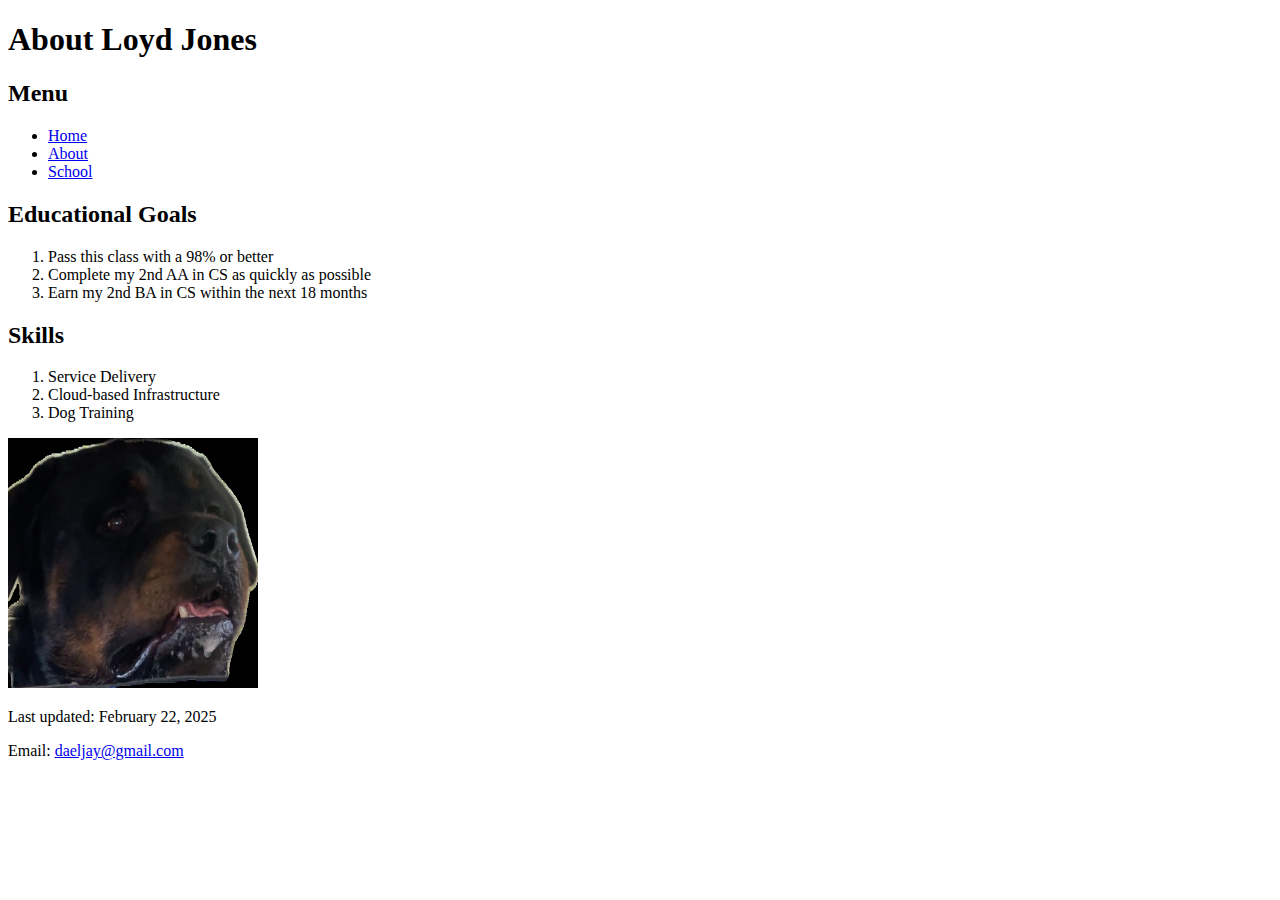
==== about.html @ e8264099 "Add files via upload" ====
<!DOCTYPE html>
<html lang="en">
<head>
    <meta charset="UTF-8">
    <meta name="keywords" content="Technology, Web Development, Personal Interests">
    <meta name="description" content="ElJay About Page">
    <meta name="author" content="Loyd Jones">
    <title>About ElJay</title>
</head>
<body>
    <header>
        <h1>About Loyd Jones</h1>
    </header>

    <nav>
        <h2>Menu</h2>
        <ul>
            <li><a href="index.html">Home</a></li>
            <li><a href="about.html">About</a></li>
            <li><a href="school.html">School</a></li>
        </ul>
    </nav>

    <h2>Educational Goals</h2>
    <ol>
        <li>Pass this class with a 98% or better</li>
        <li>Complete my 2nd AA in CS as quickly as possible</li>
        <li>Earn my 2nd BA in CS within the next 18 months</li>
    </ol>

    <h2>Skills</h2>
    <ol>
        <li>Service Delivery</li>
        <li>Cloud-based Infrastructure</li>
        <li>Dog Training</li>
    </ol>
    <!-- Venom's Image -->
    <img src="venom_image.jpg" alt="Venom - My Favorite Dog" width="250" height="250" />

    <footer>
        <p>Last updated: February 22, 2025</p>
        <p>Email: <a href="mailto:daeljay@gmail.com">daeljay@gmail.com</a></p>
    </footer>
</body>
</html>
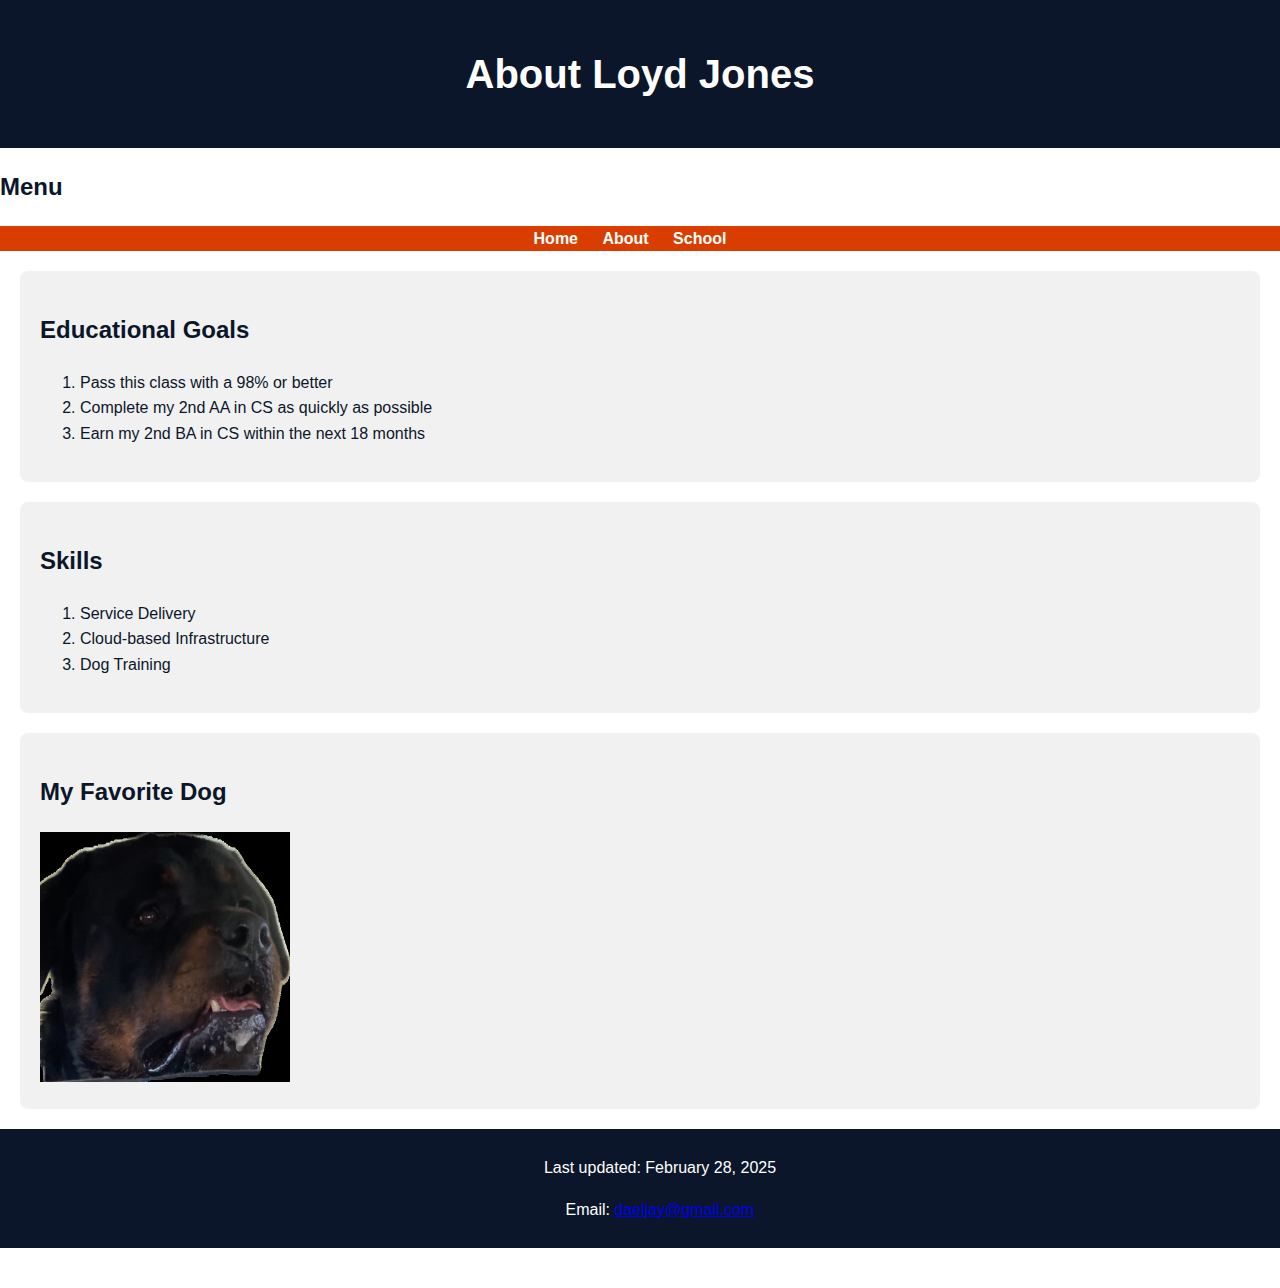
==== commit 12d7ca47: "Save local changes before pulling" ====
--- a/about.html
+++ b/about.html
@@ -1,45 +1,59 @@
-<!DOCTYPE html>
-<html lang="en">
-<head>
-    <meta charset="UTF-8">
-    <meta name="keywords" content="Technology, Web Development, Personal Interests">
-    <meta name="description" content="ElJay About Page">
-    <meta name="author" content="Loyd Jones">
-    <title>About ElJay</title>
-</head>
-<body>
-    <header>
-        <h1>About Loyd Jones</h1>
-    </header>
-
-    <nav>
-        <h2>Menu</h2>
-        <ul>
-            <li><a href="index.html">Home</a></li>
-            <li><a href="about.html">About</a></li>
-            <li><a href="school.html">School</a></li>
-        </ul>
-    </nav>
-
-    <h2>Educational Goals</h2>
-    <ol>
-        <li>Pass this class with a 98% or better</li>
-        <li>Complete my 2nd AA in CS as quickly as possible</li>
-        <li>Earn my 2nd BA in CS within the next 18 months</li>
-    </ol>
-
-    <h2>Skills</h2>
-    <ol>
-        <li>Service Delivery</li>
-        <li>Cloud-based Infrastructure</li>
-        <li>Dog Training</li>
-    </ol>
-    <!-- Venom's Image -->
-    <img src="venom_image.jpg" alt="Venom - My Favorite Dog" width="250" height="250" />
-
-    <footer>
-        <p>Last updated: February 22, 2025</p>
-        <p>Email: <a href="mailto:daeljay@gmail.com">daeljay@gmail.com</a></p>
-    </footer>
-</body>
-</html>
+<!DOCTYPE html>
+<html lang="en">
+<head>
+    <meta charset="UTF-8">
+    <meta name="keywords" content="Technology, Web Development, Personal Interests">
+    <meta name="description" content="ElJay About Page">
+    <meta name="author" content="Loyd Jones">
+    <title>About ElJay</title>
+    <link rel="stylesheet" href="styles.css">
+</head>
+<body>
+    <!-- Header Section -->
+    <header>
+        <h1>About Loyd Jones</h1>
+    </header>
+
+    <!-- Navigation Section -->
+    <nav>
+        <h2>Menu</h2>
+        <ul>
+            <li><a href="index.html">Home</a></li>
+            <li><a href="about.html">About</a></li>
+            <li><a href="school.html">School</a></li>
+        </ul>
+    </nav>
+
+    <!-- Educational Goals Section -->
+    <section>
+        <h2>Educational Goals</h2>
+        <ol>
+            <li>Pass this class with a 98% or better</li>
+            <li>Complete my 2nd AA in CS as quickly as possible</li>
+            <li>Earn my 2nd BA in CS within the next 18 months</li>
+        </ol>
+    </section>
+
+    <!-- Skills Section -->
+    <section>
+        <h2>Skills</h2>
+        <ol>
+            <li>Service Delivery</li>
+            <li>Cloud-based Infrastructure</li>
+            <li>Dog Training</li>
+        </ol>
+    </section>
+
+    <!-- Image Section (Venom's Image) -->
+    <section>
+        <h2>My Favorite Dog</h2>
+        <img src="venom_image.jpg" alt="Venom - My Favorite Dog" width="250" height="250" />
+    </section>
+
+    <!-- Footer Section -->
+    <footer>
+        <p>Last updated: February 28, 2025</p>
+        <p>Email: <a href="mailto:daeljay@gmail.com">daeljay@gmail.com</a></p>
+    </footer>
+</body>
+</html>
--- a/styles.css
+++ b/styles.css
@@ -0,0 +1,181 @@
+﻿/*
+   Project: 1
+   Sub-part: 3
+   Personal Project
+   
+   Loyd Jones Style Sheet
+   Author: Loyd Jones
+   Date:   2/27/2025
+   
+   Filename: styles.css
+
+*/
+/* General Body Styles */
+
+/* General Body Styles */
+body {
+    font-family: 'Quicksand', sans-serif;
+    font-size: 16px;
+    color: #0B162A; /* Dark Navy Blue for text */
+    background-color: #FFFFFF; /* White background */
+    margin: 0;
+    padding: 0;
+    line-height: 1.6;
+    padding-bottom: 40px; /* Add space at the bottom of the page for footer */
+}
+
+/* Header Styles */
+header {
+    background-color: #0B162A; /* Navy Blue */
+    color: #FFFFFF; /* White text */
+    text-align: center;
+    padding: 15px; /* Reduce padding */
+}
+
+h1 {
+    font-size: 2.5em; /* Larger size for the main header */
+}
+
+/* Navigation Styles */
+nav ul {
+    list-style-type: none;
+    padding: 0;
+    text-align: center;
+    background-color: #D93E00; /* Chicago Bears Orange background for nav */
+}
+
+nav ul li {
+    display: inline;
+    margin-right: 20px;
+}
+
+nav ul li a {
+    color: #FFFFFF; /* White text for the links */
+    text-decoration: none;
+    font-weight: bold;
+}
+
+nav ul li a:hover {
+    color: #0B162A; /* Navy Blue for the links on hover */
+}
+
+/* Section Styles */
+section {
+    margin: 20px;
+    padding: 20px;
+    background-color: #F1F1F1; /* Light gray background for sections */
+    border-radius: 8px;
+}
+
+/* Footer Styles */
+footer {
+    background-color: #0B162A; /* Navy Blue */
+    color: #FFFFFF; /* White text */
+    text-align: center;
+    padding: 10px 20px; /* Reduce padding for a smaller footer */
+    margin-top: 20px; /* Add margin to separate from content */
+    position: relative; /* Default positioning */
+    width: 100%;
+}
+
+
+
+
+
+
+
+
+
+
+
+
+
+
+
+
+/* Quicksand Font License Information */
+
+
+/*
+Notice for the Quicksand-Regular Font
+------------------------------------------------------------------------------
+SIL Open Font License v1.10
+
+This license can also be found at this permalink: http://www.fontsquirrel.com/license/quicksand
+
+Copyright (c) 2011, Andrew Paglinawan (http://www.andrewpaglinawan.com andrew.paglinawan@gmail.com), 
+with Reserved Font Name “Quicksand”.
+
+This Font Software is licensed under the SIL Open Font License, Version 1.1.
+This license is copied below, and is also available with a FAQ at: http://scripts.sil.org/OFL
+
+—————————————————————————————-
+SIL OPEN FONT LICENSE Version 1.1 - 26 February 2007
+—————————————————————————————-
+
+PREAMBLE
+The goals of the Open Font License (OFL) are to stimulate worldwide development of collaborative 
+font projects, to support the font creation efforts of academic and linguistic communities, and 
+to provide a free and open framework in which fonts may be shared and improved in 
+partnership with others.
+
+The OFL allows the licensed fonts to be used, studied, modified and redistributed freely as 
+long as they are not sold by themselves. The fonts, including any derivative works, can 
+be bundled, embedded, redistributed and/or sold with any software provided that any reserved 
+names are not used by derivative works. The fonts and derivatives, however, cannot be released under 
+any other type of license. The requirement for fonts to remain under this license does not apply 
+to any document created using the fonts or their derivatives.
+
+DEFINITIONS
+“Font Software” refers to the set of files released by the Copyright Holder(s) under this 
+license and clearly marked as such. This may include source files, build scripts and documentation.
+
+“Reserved Font Name” refers to any names specified as such after the copyright statement(s).
+
+“Original Version” refers to the collection of Font Software components as distributed by 
+the Copyright Holder(s).
+
+“Modified Version” refers to any derivative made by adding to, deleting, or substituting—in 
+part or in whole—any of the components of the Original Version, by changing formats or by 
+porting the Font Software to a new environment.
+
+“Author” refers to any designer, engineer, programmer, technical writer or other person 
+who contributed to the Font Software.
+
+PERMISSION & CONDITIONS
+Permission is hereby granted, free of charge, to any person obtaining a copy of the Font Software, 
+to use, study, copy, merge, embed, modify, redistribute, and sell modified and unmodified copies of 
+the Font Software, subject to the following conditions:
+
+1) Neither the Font Software nor any of its individual components, in Original or Modified 
+Versions, may be sold by itself.
+
+2) Original or Modified Versions of the Font Software may be bundled, redistributed and/or 
+sold with any software, provided that each copy contains the above copyright notice and this 
+license. These can be included either as stand-alone text files, human-readable headers or in 
+the appropriate machine-readable metadata fields within text or binary files as long as those 
+fields can be easily viewed by the user.
+
+3) No Modified Version of the Font Software may use the Reserved Font Name(s) unless explicit 
+written permission is granted by the corresponding Copyright Holder. This restriction only applies 
+to the primary font name as presented to the users.
+
+4) The name(s) of the Copyright Holder(s) or the Author(s) of the Font Software shall not be used 
+to promote, endorse or advertise any Modified Version, except to acknowledge the contribution(s) 
+of the Copyright Holder(s) and the Author(s) or with their explicit written permission.
+
+5) The Font Software, modified or unmodified, in part or in whole, must be distributed entirely 
+under this license, and must not be distributed under any other license. The requirement for fonts 
+to remain under this license does not apply to any document created using the Font Software.
+
+TERMINATION
+This license becomes null and void if any of the above conditions are not met.
+
+DISCLAIMER
+THE FONT SOFTWARE IS PROVIDED “AS IS”, WITHOUT WARRANTY OF ANY KIND, EXPRESS OR IMPLIED, 
+INCLUDING BUT NOT LIMITED TO ANY WARRANTIES OF MERCHANTABILITY, FITNESS FOR A PARTICULAR PURPOSE 
+AND NONINFRINGEMENT OF COPYRIGHT, PATENT, TRADEMARK, OR OTHER RIGHT. IN NO EVENT SHALL THE COPYRIGHT 
+HOLDER BE LIABLE FOR ANY CLAIM, DAMAGES OR OTHER LIABILITY, INCLUDING ANY GENERAL, SPECIAL, INDIRECT, 
+INCIDENTAL, OR CONSEQUENTIAL DAMAGES, WHETHER IN AN ACTION OF CONTRACT, TORT OR OTHERWISE, ARISING 
+FROM, OUT OF THE USE OR INABILITY TO USE THE FONT SOFTWARE OR FROM OTHER DEALINGS IN THE FONT SOFTWARE.
+*/
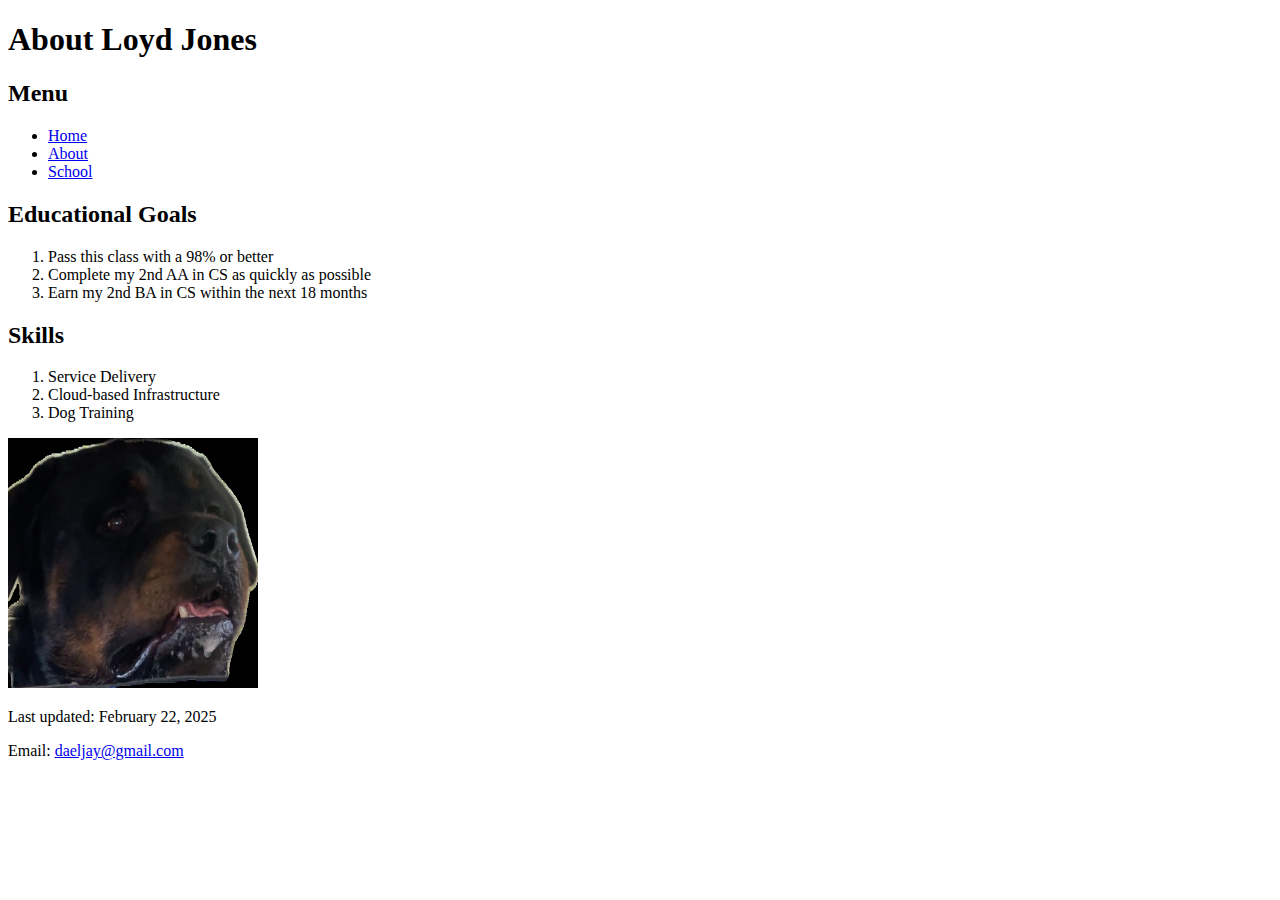
==== commit e6806ba5: "Resolved merge conflicts in about.html and index.html" ====
--- a/about.html
+++ b/about.html
@@ -6,15 +6,12 @@
     <meta name="description" content="ElJay About Page">
     <meta name="author" content="Loyd Jones">
     <title>About ElJay</title>
-    <link rel="stylesheet" href="styles.css">
 </head>
 <body>
-    <!-- Header Section -->
     <header>
         <h1>About Loyd Jones</h1>
     </header>
 
-    <!-- Navigation Section -->
     <nav>
         <h2>Menu</h2>
         <ul>
@@ -24,35 +21,24 @@
         </ul>
     </nav>
 
-    <!-- Educational Goals Section -->
-    <section>
-        <h2>Educational Goals</h2>
-        <ol>
-            <li>Pass this class with a 98% or better</li>
-            <li>Complete my 2nd AA in CS as quickly as possible</li>
-            <li>Earn my 2nd BA in CS within the next 18 months</li>
-        </ol>
-    </section>
+    <h2>Educational Goals</h2>
+    <ol>
+        <li>Pass this class with a 98% or better</li>
+        <li>Complete my 2nd AA in CS as quickly as possible</li>
+        <li>Earn my 2nd BA in CS within the next 18 months</li>
+    </ol>
 
-    <!-- Skills Section -->
-    <section>
-        <h2>Skills</h2>
-        <ol>
-            <li>Service Delivery</li>
-            <li>Cloud-based Infrastructure</li>
-            <li>Dog Training</li>
-        </ol>
-    </section>
+    <h2>Skills</h2>
+    <ol>
+        <li>Service Delivery</li>
+        <li>Cloud-based Infrastructure</li>
+        <li>Dog Training</li>
+    </ol>
+    <!-- Venom's Image -->
+    <img src="venom_image.jpg" alt="Venom - My Favorite Dog" width="250" height="250" />
 
-    <!-- Image Section (Venom's Image) -->
-    <section>
-        <h2>My Favorite Dog</h2>
-        <img src="venom_image.jpg" alt="Venom - My Favorite Dog" width="250" height="250" />
-    </section>
-
-    <!-- Footer Section -->
     <footer>
-        <p>Last updated: February 28, 2025</p>
+        <p>Last updated: February 22, 2025</p>
         <p>Email: <a href="mailto:daeljay@gmail.com">daeljay@gmail.com</a></p>
     </footer>
 </body>
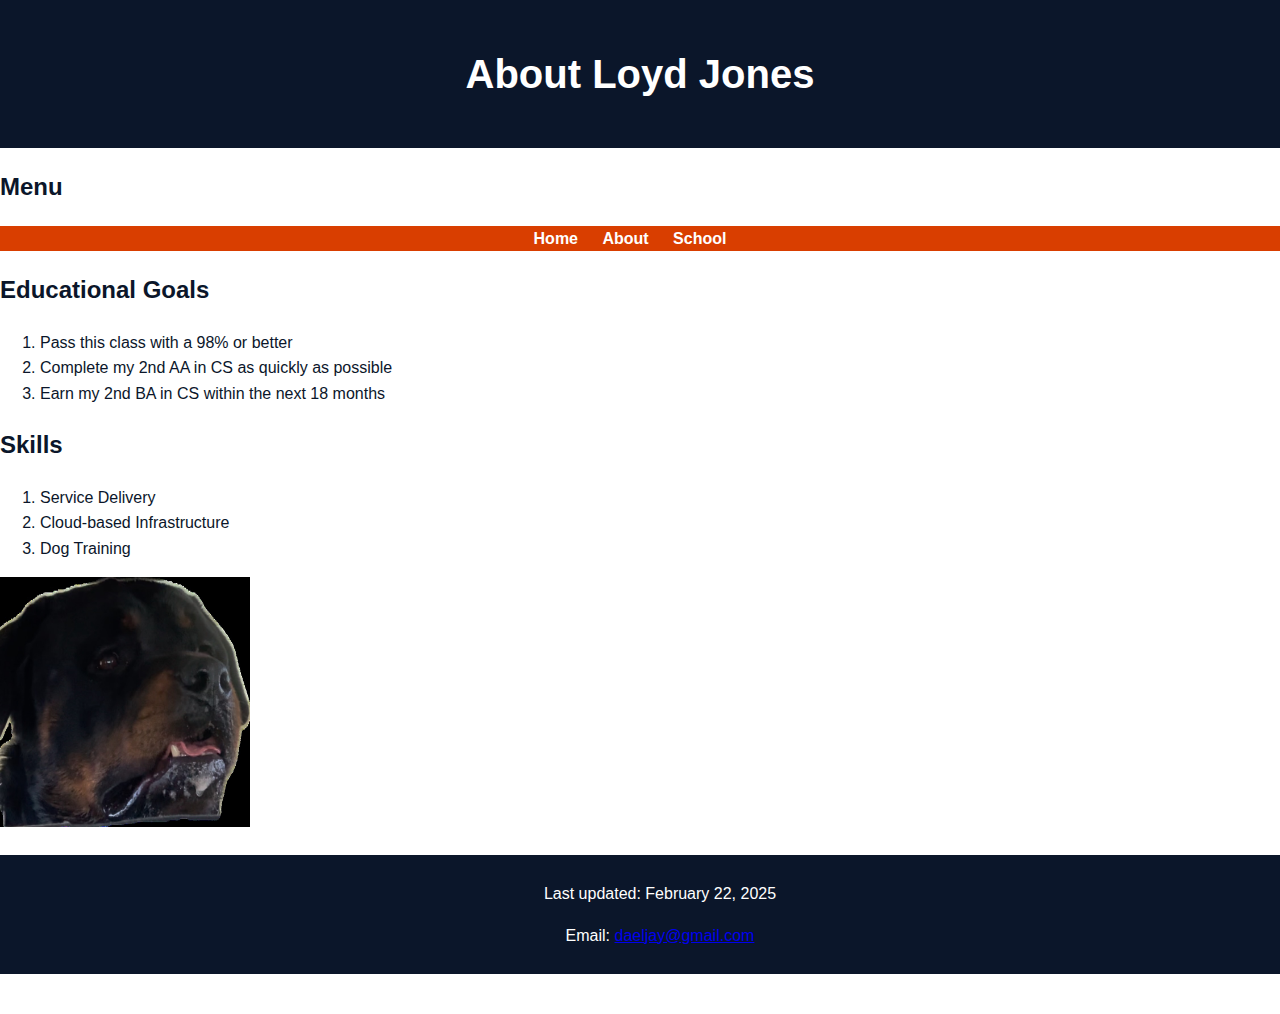
==== commit 731bcaed: "Added styles.css to the repository and updated links in index.html and about.html" ====
--- a/about.html
+++ b/about.html
@@ -6,6 +6,7 @@
     <meta name="description" content="ElJay About Page">
     <meta name="author" content="Loyd Jones">
     <title>About ElJay</title>
+    <link rel="stylesheet" href="styles.css">
 </head>
 <body>
     <header>
--- a/styles.css
+++ b/styles.css
@@ -0,0 +1,181 @@
+﻿/*
+   Project: 1
+   Sub-part: 3
+   Personal Project
+   
+   Loyd Jones Style Sheet
+   Author: Loyd Jones
+   Date:   2/27/2025
+   
+   Filename: styles.css
+
+*/
+/* General Body Styles */
+
+/* General Body Styles */
+body {
+    font-family: 'Quicksand', sans-serif;
+    font-size: 16px;
+    color: #0B162A; /* Dark Navy Blue for text */
+    background-color: #FFFFFF; /* White background */
+    margin: 0;
+    padding: 0;
+    line-height: 1.6;
+    padding-bottom: 40px; /* Add space at the bottom of the page for footer */
+}
+
+/* Header Styles */
+header {
+    background-color: #0B162A; /* Navy Blue */
+    color: #FFFFFF; /* White text */
+    text-align: center;
+    padding: 15px; /* Reduce padding */
+}
+
+h1 {
+    font-size: 2.5em; /* Larger size for the main header */
+}
+
+/* Navigation Styles */
+nav ul {
+    list-style-type: none;
+    padding: 0;
+    text-align: center;
+    background-color: #D93E00; /* Chicago Bears Orange background for nav */
+}
+
+nav ul li {
+    display: inline;
+    margin-right: 20px;
+}
+
+nav ul li a {
+    color: #FFFFFF; /* White text for the links */
+    text-decoration: none;
+    font-weight: bold;
+}
+
+nav ul li a:hover {
+    color: #0B162A; /* Navy Blue for the links on hover */
+}
+
+/* Section Styles */
+section {
+    margin: 20px;
+    padding: 20px;
+    background-color: #F1F1F1; /* Light gray background for sections */
+    border-radius: 8px;
+}
+
+/* Footer Styles */
+footer {
+    background-color: #0B162A; /* Navy Blue */
+    color: #FFFFFF; /* White text */
+    text-align: center;
+    padding: 10px 20px; /* Reduce padding for a smaller footer */
+    margin-top: 20px; /* Add margin to separate from content */
+    position: relative; /* Default positioning */
+    width: 100%;
+}
+
+
+
+
+
+
+
+
+
+
+
+
+
+
+
+
+/* Quicksand Font License Information */
+
+
+/*
+Notice for the Quicksand-Regular Font
+------------------------------------------------------------------------------
+SIL Open Font License v1.10
+
+This license can also be found at this permalink: http://www.fontsquirrel.com/license/quicksand
+
+Copyright (c) 2011, Andrew Paglinawan (http://www.andrewpaglinawan.com andrew.paglinawan@gmail.com), 
+with Reserved Font Name “Quicksand”.
+
+This Font Software is licensed under the SIL Open Font License, Version 1.1.
+This license is copied below, and is also available with a FAQ at: http://scripts.sil.org/OFL
+
+—————————————————————————————-
+SIL OPEN FONT LICENSE Version 1.1 - 26 February 2007
+—————————————————————————————-
+
+PREAMBLE
+The goals of the Open Font License (OFL) are to stimulate worldwide development of collaborative 
+font projects, to support the font creation efforts of academic and linguistic communities, and 
+to provide a free and open framework in which fonts may be shared and improved in 
+partnership with others.
+
+The OFL allows the licensed fonts to be used, studied, modified and redistributed freely as 
+long as they are not sold by themselves. The fonts, including any derivative works, can 
+be bundled, embedded, redistributed and/or sold with any software provided that any reserved 
+names are not used by derivative works. The fonts and derivatives, however, cannot be released under 
+any other type of license. The requirement for fonts to remain under this license does not apply 
+to any document created using the fonts or their derivatives.
+
+DEFINITIONS
+“Font Software” refers to the set of files released by the Copyright Holder(s) under this 
+license and clearly marked as such. This may include source files, build scripts and documentation.
+
+“Reserved Font Name” refers to any names specified as such after the copyright statement(s).
+
+“Original Version” refers to the collection of Font Software components as distributed by 
+the Copyright Holder(s).
+
+“Modified Version” refers to any derivative made by adding to, deleting, or substituting—in 
+part or in whole—any of the components of the Original Version, by changing formats or by 
+porting the Font Software to a new environment.
+
+“Author” refers to any designer, engineer, programmer, technical writer or other person 
+who contributed to the Font Software.
+
+PERMISSION & CONDITIONS
+Permission is hereby granted, free of charge, to any person obtaining a copy of the Font Software, 
+to use, study, copy, merge, embed, modify, redistribute, and sell modified and unmodified copies of 
+the Font Software, subject to the following conditions:
+
+1) Neither the Font Software nor any of its individual components, in Original or Modified 
+Versions, may be sold by itself.
+
+2) Original or Modified Versions of the Font Software may be bundled, redistributed and/or 
+sold with any software, provided that each copy contains the above copyright notice and this 
+license. These can be included either as stand-alone text files, human-readable headers or in 
+the appropriate machine-readable metadata fields within text or binary files as long as those 
+fields can be easily viewed by the user.
+
+3) No Modified Version of the Font Software may use the Reserved Font Name(s) unless explicit 
+written permission is granted by the corresponding Copyright Holder. This restriction only applies 
+to the primary font name as presented to the users.
+
+4) The name(s) of the Copyright Holder(s) or the Author(s) of the Font Software shall not be used 
+to promote, endorse or advertise any Modified Version, except to acknowledge the contribution(s) 
+of the Copyright Holder(s) and the Author(s) or with their explicit written permission.
+
+5) The Font Software, modified or unmodified, in part or in whole, must be distributed entirely 
+under this license, and must not be distributed under any other license. The requirement for fonts 
+to remain under this license does not apply to any document created using the Font Software.
+
+TERMINATION
+This license becomes null and void if any of the above conditions are not met.
+
+DISCLAIMER
+THE FONT SOFTWARE IS PROVIDED “AS IS”, WITHOUT WARRANTY OF ANY KIND, EXPRESS OR IMPLIED, 
+INCLUDING BUT NOT LIMITED TO ANY WARRANTIES OF MERCHANTABILITY, FITNESS FOR A PARTICULAR PURPOSE 
+AND NONINFRINGEMENT OF COPYRIGHT, PATENT, TRADEMARK, OR OTHER RIGHT. IN NO EVENT SHALL THE COPYRIGHT 
+HOLDER BE LIABLE FOR ANY CLAIM, DAMAGES OR OTHER LIABILITY, INCLUDING ANY GENERAL, SPECIAL, INDIRECT, 
+INCIDENTAL, OR CONSEQUENTIAL DAMAGES, WHETHER IN AN ACTION OF CONTRACT, TORT OR OTHERWISE, ARISING 
+FROM, OUT OF THE USE OR INABILITY TO USE THE FONT SOFTWARE OR FROM OTHER DEALINGS IN THE FONT SOFTWARE.
+*/
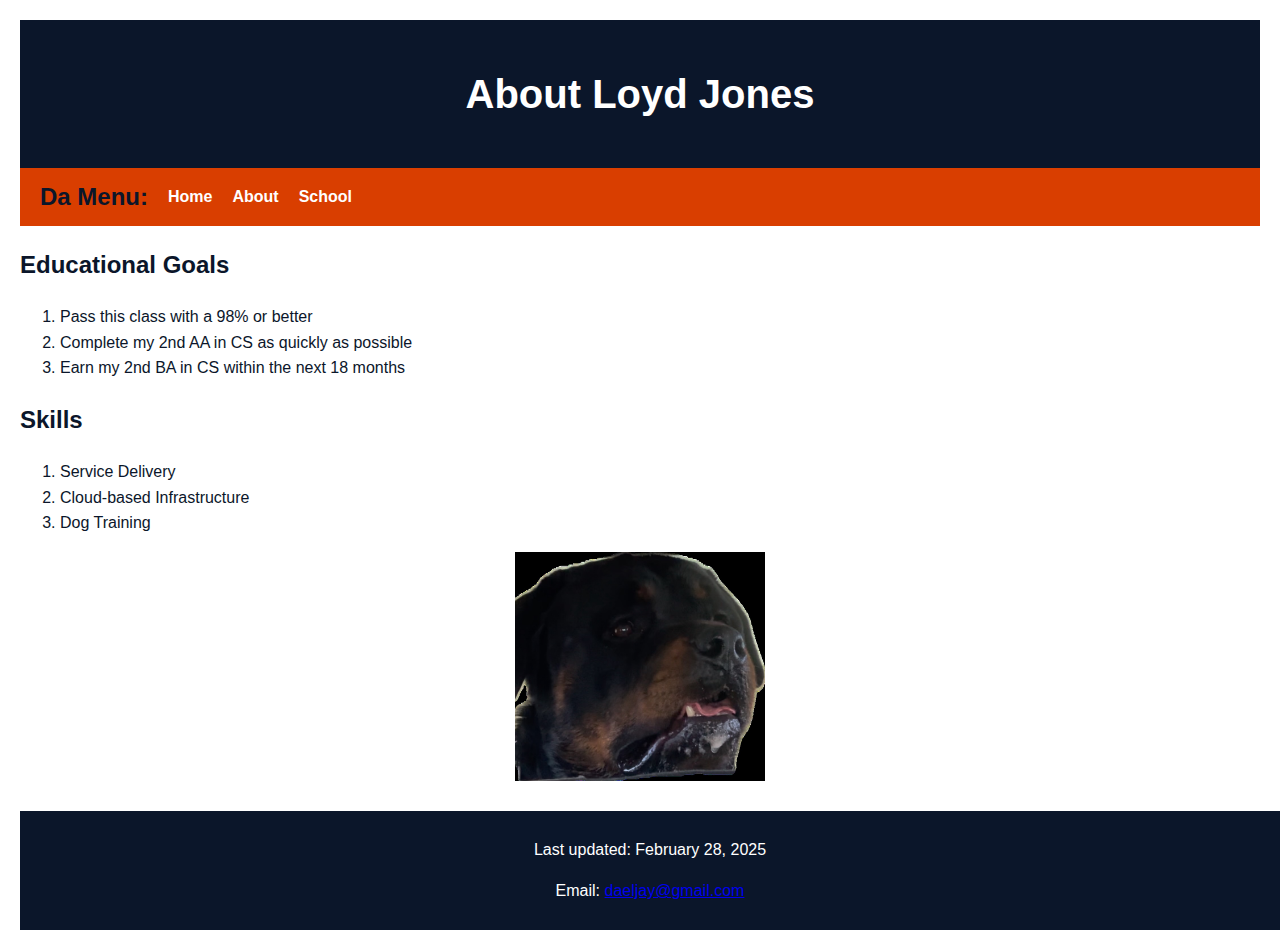
==== commit 161edb21: "Final update on Feb 27 for project 1-3" ====
--- a/about.html
+++ b/about.html
@@ -13,14 +13,18 @@
         <h1>About Loyd Jones</h1>
     </header>
 
-    <nav>
-        <h2>Menu</h2>
+<!-- Updated navigation structure -->
+<nav>
+    <div class="menu-container">
+        <span class="menu-title">Da Menu:</span>
         <ul>
             <li><a href="index.html">Home</a></li>
             <li><a href="about.html">About</a></li>
             <li><a href="school.html">School</a></li>
         </ul>
-    </nav>
+    </div>
+</nav>
+
 
     <h2>Educational Goals</h2>
     <ol>
@@ -39,7 +43,7 @@
     <img src="venom_image.jpg" alt="Venom - My Favorite Dog" width="250" height="250" />
 
     <footer>
-        <p>Last updated: February 22, 2025</p>
+        <p>Last updated: February 28, 2025</p>
         <p>Email: <a href="mailto:daeljay@gmail.com">daeljay@gmail.com</a></p>
     </footer>
 </body>
--- a/styles.css
+++ b/styles.css
@@ -1,16 +1,10 @@
-﻿/*
-   Project: 1
-   Sub-part: 3
-   Personal Project
-   
-   Loyd Jones Style Sheet
-   Author: Loyd Jones
-   Date:   2/27/2025
-   
-   Filename: styles.css
-
-*/
-/* General Body Styles */
+﻿/* Global Reset */
+html, body {
+    height: 100%; /* Ensure the body takes full height */
+    margin: 0; /* Remove default margins */
+    padding: 0; /* Remove default padding */
+    box-sizing: border-box; /* Prevent padding/margin from affecting the layout */
+}
 
 /* General Body Styles */
 body {
@@ -18,10 +12,9 @@
     font-size: 16px;
     color: #0B162A; /* Dark Navy Blue for text */
     background-color: #FFFFFF; /* White background */
-    margin: 0;
-    padding: 0;
+    margin: 0; /* Reset margin */
+    padding: 20px; /* Adds padding for content */
     line-height: 1.6;
-    padding-bottom: 40px; /* Add space at the bottom of the page for footer */
 }
 
 /* Header Styles */
@@ -36,49 +29,80 @@
     font-size: 2.5em; /* Larger size for the main header */
 }
 
+/* Add padding to the sections for better spacing */
+section {
+    margin: 20px auto;
+    padding: 20px;
+    background-color: #F1F1F1; /* Light gray background for sections */
+    border-radius: 8px;
+    max-width: 1200px; /* Optional: To limit the width for a more centered design */
+}
+
 /* Navigation Styles */
+nav {
+    background-color: #D93E00; /* Orange background */
+    color: #FFFFFF; /* White text */
+}
+
+.menu-container {
+    display: flex; /* Align items horizontally */
+    justify-content: flex-start; /* Align text to the left */
+    align-items: center; /* Vertically center items */
+    padding: 10px 20px; /* Padding for spacing */
+}
+
+.menu-title {
+    font-weight: bold;
+    font-size: 1.5em;
+    margin-right: 20px; /* Space between "Menu" and links */
+    color: #0B162A; /* Bears navy blue color */
+}
+
 nav ul {
     list-style-type: none;
     padding: 0;
-    text-align: center;
-    background-color: #D93E00; /* Chicago Bears Orange background for nav */
+    margin: 0;
+    display: flex; /* Align links horizontally */
 }
 
 nav ul li {
-    display: inline;
-    margin-right: 20px;
+    margin-right: 20px; /* Space between each link */
 }
 
 nav ul li a {
-    color: #FFFFFF; /* White text for the links */
+    color: #FFFFFF; /* White text */
     text-decoration: none;
     font-weight: bold;
+    font-size: 1em;
 }
 
 nav ul li a:hover {
-    color: #0B162A; /* Navy Blue for the links on hover */
-}
-
-/* Section Styles */
-section {
-    margin: 20px;
-    padding: 20px;
-    background-color: #F1F1F1; /* Light gray background for sections */
-    border-radius: 8px;
-}
+    color: #0B162A; /* Change text color to dark navy on hover */
+}
+
+
+/* Adjust the image size */
+img {
+    max-width: 100%; /* Ensure the image doesn't exceed the width of its container */
+    height: auto; /* Keep the aspect ratio */
+    display: block; /* Ensures image is treated as a block element */
+    margin: 0 auto; /* Centers the image */
+}
+
+
 
 /* Footer Styles */
 footer {
     background-color: #0B162A; /* Navy Blue */
-    color: #FFFFFF; /* White text */
+    color: #FFFFFF;
     text-align: center;
-    padding: 10px 20px; /* Reduce padding for a smaller footer */
-    margin-top: 20px; /* Add margin to separate from content */
-    position: relative; /* Default positioning */
+    padding: 10px;
+    position: relative;
     width: 100%;
-}
-
-
+    margin-top: 30px; /* Space above footer */
+    bottom: 0;
+    clear: both; /* Ensure the footer is pushed below floated elements */
+}
 
 
 
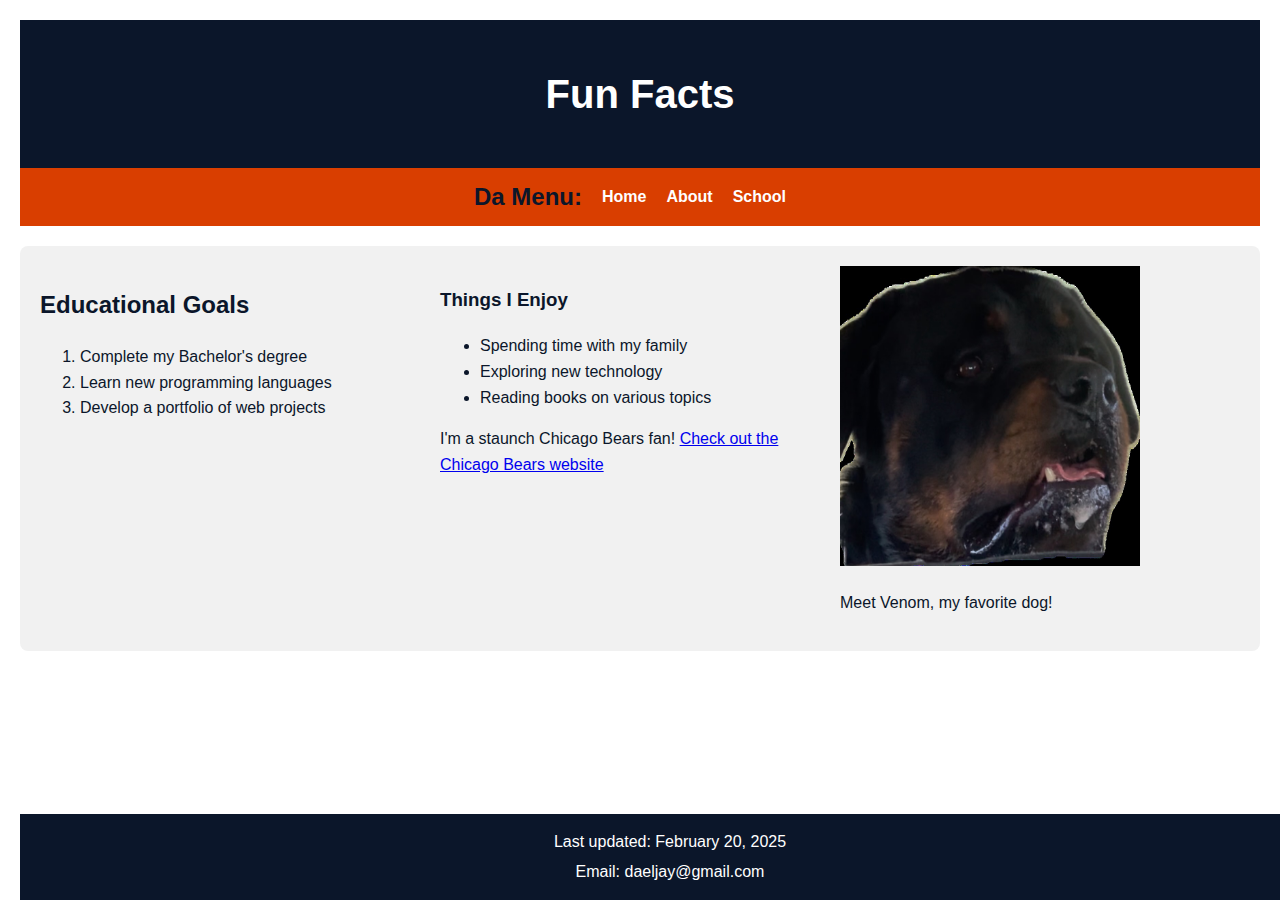
==== commit fdb1dffd: "Project 1-4" ====
--- a/about.html
+++ b/about.html
@@ -3,47 +3,55 @@
 <head>
     <meta charset="UTF-8">
     <meta name="keywords" content="Technology, Web Development, Personal Interests">
-    <meta name="description" content="ElJay About Page">
+    <meta name="description" content="Loyd Jones' Personal Page">
     <meta name="author" content="Loyd Jones">
-    <title>About ElJay</title>
+    <meta name="viewport" content="width=device-width, initial-scale=1.0">
+    <title>Loyd Jones</title>
     <link rel="stylesheet" href="styles.css">
 </head>
 <body>
     <header>
-        <h1>About Loyd Jones</h1>
+        <h1>Fun Facts</h1>
     </header>
 
-<!-- Updated navigation structure -->
-<nav>
-    <div class="menu-container">
-        <span class="menu-title">Da Menu:</span>
-        <ul>
-            <li><a href="index.html">Home</a></li>
-            <li><a href="about.html">About</a></li>
-            <li><a href="school.html">School</a></li>
-        </ul>
-    </div>
-</nav>
+    <nav>
+        <div class="menu-container">
+            <span class="menu-title">Da Menu:</span>
+            <ul>
+                <li><a href="index.html">Home</a></li>
+                <li><a href="about.html">About</a></li>
+                <li><a href="school.html">School</a></li>
+            </ul>
+        </div>
+    </nav>
 
-
-    <h2>Educational Goals</h2>
-    <ol>
-        <li>Pass this class with a 98% or better</li>
-        <li>Complete my 2nd AA in CS as quickly as possible</li>
-        <li>Earn my 2nd BA in CS within the next 18 months</li>
-    </ol>
-
-    <h2>Skills</h2>
-    <ol>
-        <li>Service Delivery</li>
-        <li>Cloud-based Infrastructure</li>
-        <li>Dog Training</li>
-    </ol>
-    <!-- Venom's Image -->
-    <img src="venom_image.jpg" alt="Venom - My Favorite Dog" width="250" height="250" />
+    <section>
+        <div>
+            <h2>Educational Goals</h2>
+            <ol>
+                <li>Complete my Bachelor's degree</li>
+                <li>Learn new programming languages</li>
+                <li>Develop a portfolio of web projects</li>
+            </ol>
+        </div>
+        <div>
+        
+            <h3>Things I Enjoy</h3>
+            <ul>
+                <li>Spending time with my family</li>
+                <li>Exploring new technology</li>
+                <li>Reading books on various topics</li>
+            </ul>
+            <p>I'm a staunch Chicago Bears fan! <a href="https://www.chicagobears.com/" target="_blank">Check out the Chicago Bears website</a></p>
+        </div>
+        <div>
+            <img src="venom_image.jpg" alt="Venom - My Favorite Dog" width="300" height="300" />
+            <p>Meet Venom, my favorite dog!</p>
+        </div>
+    </section>
 
     <footer>
-        <p>Last updated: February 28, 2025</p>
+        <p>Last updated: February 20, 2025</p>
         <p>Email: <a href="mailto:daeljay@gmail.com">daeljay@gmail.com</a></p>
     </footer>
 </body>
--- a/styles.css
+++ b/styles.css
@@ -1,205 +1,107 @@
-﻿/* Global Reset */
-html, body {
-    height: 100%; /* Ensure the body takes full height */
-    margin: 0; /* Remove default margins */
-    padding: 0; /* Remove default padding */
-    box-sizing: border-box; /* Prevent padding/margin from affecting the layout */
-}
+﻿/*
+   Project: 1
+   Sub-part: 4
+   Personal Project
 
-/* General Body Styles */
+   Loyd Jones Style Sheet
+   Author: Loyd Jones
+   Date:   3/27/2025
+
+   Filename: styles.css
+*/
+
 body {
     font-family: 'Quicksand', sans-serif;
     font-size: 16px;
-    color: #0B162A; /* Dark Navy Blue for text */
-    background-color: #FFFFFF; /* White background */
-    margin: 0; /* Reset margin */
-    padding: 20px; /* Adds padding for content */
+    color: #0B162A;
+    background-color: #FFFFFF;
+    margin: 0;
+    padding: 20px;
     line-height: 1.6;
+    box-sizing: border-box;
 }
 
-/* Header Styles */
 header {
-    background-color: #0B162A; /* Navy Blue */
-    color: #FFFFFF; /* White text */
+    background-color: #0B162A;
+    color: #FFFFFF;
     text-align: center;
-    padding: 15px; /* Reduce padding */
+    padding: 15px;
 }
 
 h1 {
-    font-size: 2.5em; /* Larger size for the main header */
+    font-size: 2.5em;
 }
 
-/* Add padding to the sections for better spacing */
-section {
-    margin: 20px auto;
-    padding: 20px;
-    background-color: #F1F1F1; /* Light gray background for sections */
-    border-radius: 8px;
-    max-width: 1200px; /* Optional: To limit the width for a more centered design */
-}
-
-/* Navigation Styles */
 nav {
-    background-color: #D93E00; /* Orange background */
-    color: #FFFFFF; /* White text */
+    background-color: #D93E00;
+    color: #FFFFFF;
+    width: 100%;
 }
 
 .menu-container {
-    display: flex; /* Align items horizontally */
-    justify-content: flex-start; /* Align text to the left */
-    align-items: center; /* Vertically center items */
-    padding: 10px 20px; /* Padding for spacing */
+    display: flex;
+    justify-content: center;
+    align-items: center;
+    padding: 10px 20px;
 }
 
 .menu-title {
     font-weight: bold;
     font-size: 1.5em;
-    margin-right: 20px; /* Space between "Menu" and links */
-    color: #0B162A; /* Bears navy blue color */
+    margin-right: 20px;
+    color: #0B162A;
 }
 
 nav ul {
     list-style-type: none;
     padding: 0;
     margin: 0;
-    display: flex; /* Align links horizontally */
+    display: flex;
 }
 
 nav ul li {
-    margin-right: 20px; /* Space between each link */
+    margin-right: 20px;
 }
 
 nav ul li a {
-    color: #FFFFFF; /* White text */
+    color: #FFFFFF;
     text-decoration: none;
     font-weight: bold;
     font-size: 1em;
 }
 
 nav ul li a:hover {
-    color: #0B162A; /* Change text color to dark navy on hover */
+    color: #0B162A;
 }
 
-
-/* Adjust the image size */
-img {
-    max-width: 100%; /* Ensure the image doesn't exceed the width of its container */
-    height: auto; /* Keep the aspect ratio */
-    display: block; /* Ensures image is treated as a block element */
-    margin: 0 auto; /* Centers the image */
+section {
+    display: flex;
+    margin: 20px auto;
+    padding: 20px;
+    background-color: #F1F1F1;
+    border-radius: 8px;
+    max-width: 1200px;
 }
 
+section > div {
+    flex: 1;
+}
 
-
-/* Footer Styles */
 footer {
-    background-color: #0B162A; /* Navy Blue */
+    background-color: #0B162A;
     color: #FFFFFF;
     text-align: center;
     padding: 10px;
-    position: relative;
+    position: absolute;
+    bottom: 0;
     width: 100%;
-    margin-top: 30px; /* Space above footer */
-    bottom: 0;
-    clear: both; /* Ensure the footer is pushed below floated elements */
 }
 
+footer p {
+    margin: 5px 0;
+}
 
-
-
-
-
-
-
-
-
-
-
-
-
-/* Quicksand Font License Information */
-
-
-/*
-Notice for the Quicksand-Regular Font
-------------------------------------------------------------------------------
-SIL Open Font License v1.10
-
-This license can also be found at this permalink: http://www.fontsquirrel.com/license/quicksand
-
-Copyright (c) 2011, Andrew Paglinawan (http://www.andrewpaglinawan.com andrew.paglinawan@gmail.com), 
-with Reserved Font Name “Quicksand”.
-
-This Font Software is licensed under the SIL Open Font License, Version 1.1.
-This license is copied below, and is also available with a FAQ at: http://scripts.sil.org/OFL
-
-—————————————————————————————-
-SIL OPEN FONT LICENSE Version 1.1 - 26 February 2007
-—————————————————————————————-
-
-PREAMBLE
-The goals of the Open Font License (OFL) are to stimulate worldwide development of collaborative 
-font projects, to support the font creation efforts of academic and linguistic communities, and 
-to provide a free and open framework in which fonts may be shared and improved in 
-partnership with others.
-
-The OFL allows the licensed fonts to be used, studied, modified and redistributed freely as 
-long as they are not sold by themselves. The fonts, including any derivative works, can 
-be bundled, embedded, redistributed and/or sold with any software provided that any reserved 
-names are not used by derivative works. The fonts and derivatives, however, cannot be released under 
-any other type of license. The requirement for fonts to remain under this license does not apply 
-to any document created using the fonts or their derivatives.
-
-DEFINITIONS
-“Font Software” refers to the set of files released by the Copyright Holder(s) under this 
-license and clearly marked as such. This may include source files, build scripts and documentation.
-
-“Reserved Font Name” refers to any names specified as such after the copyright statement(s).
-
-“Original Version” refers to the collection of Font Software components as distributed by 
-the Copyright Holder(s).
-
-“Modified Version” refers to any derivative made by adding to, deleting, or substituting—in 
-part or in whole—any of the components of the Original Version, by changing formats or by 
-porting the Font Software to a new environment.
-
-“Author” refers to any designer, engineer, programmer, technical writer or other person 
-who contributed to the Font Software.
-
-PERMISSION & CONDITIONS
-Permission is hereby granted, free of charge, to any person obtaining a copy of the Font Software, 
-to use, study, copy, merge, embed, modify, redistribute, and sell modified and unmodified copies of 
-the Font Software, subject to the following conditions:
-
-1) Neither the Font Software nor any of its individual components, in Original or Modified 
-Versions, may be sold by itself.
-
-2) Original or Modified Versions of the Font Software may be bundled, redistributed and/or 
-sold with any software, provided that each copy contains the above copyright notice and this 
-license. These can be included either as stand-alone text files, human-readable headers or in 
-the appropriate machine-readable metadata fields within text or binary files as long as those 
-fields can be easily viewed by the user.
-
-3) No Modified Version of the Font Software may use the Reserved Font Name(s) unless explicit 
-written permission is granted by the corresponding Copyright Holder. This restriction only applies 
-to the primary font name as presented to the users.
-
-4) The name(s) of the Copyright Holder(s) or the Author(s) of the Font Software shall not be used 
-to promote, endorse or advertise any Modified Version, except to acknowledge the contribution(s) 
-of the Copyright Holder(s) and the Author(s) or with their explicit written permission.
-
-5) The Font Software, modified or unmodified, in part or in whole, must be distributed entirely 
-under this license, and must not be distributed under any other license. The requirement for fonts 
-to remain under this license does not apply to any document created using the Font Software.
-
-TERMINATION
-This license becomes null and void if any of the above conditions are not met.
-
-DISCLAIMER
-THE FONT SOFTWARE IS PROVIDED “AS IS”, WITHOUT WARRANTY OF ANY KIND, EXPRESS OR IMPLIED, 
-INCLUDING BUT NOT LIMITED TO ANY WARRANTIES OF MERCHANTABILITY, FITNESS FOR A PARTICULAR PURPOSE 
-AND NONINFRINGEMENT OF COPYRIGHT, PATENT, TRADEMARK, OR OTHER RIGHT. IN NO EVENT SHALL THE COPYRIGHT 
-HOLDER BE LIABLE FOR ANY CLAIM, DAMAGES OR OTHER LIABILITY, INCLUDING ANY GENERAL, SPECIAL, INDIRECT, 
-INCIDENTAL, OR CONSEQUENTIAL DAMAGES, WHETHER IN AN ACTION OF CONTRACT, TORT OR OTHERWISE, ARISING 
-FROM, OUT OF THE USE OR INABILITY TO USE THE FONT SOFTWARE OR FROM OTHER DEALINGS IN THE FONT SOFTWARE.
-*/
+footer a {
+    color: #FFFFFF;
+    text-decoration: none;
+}
